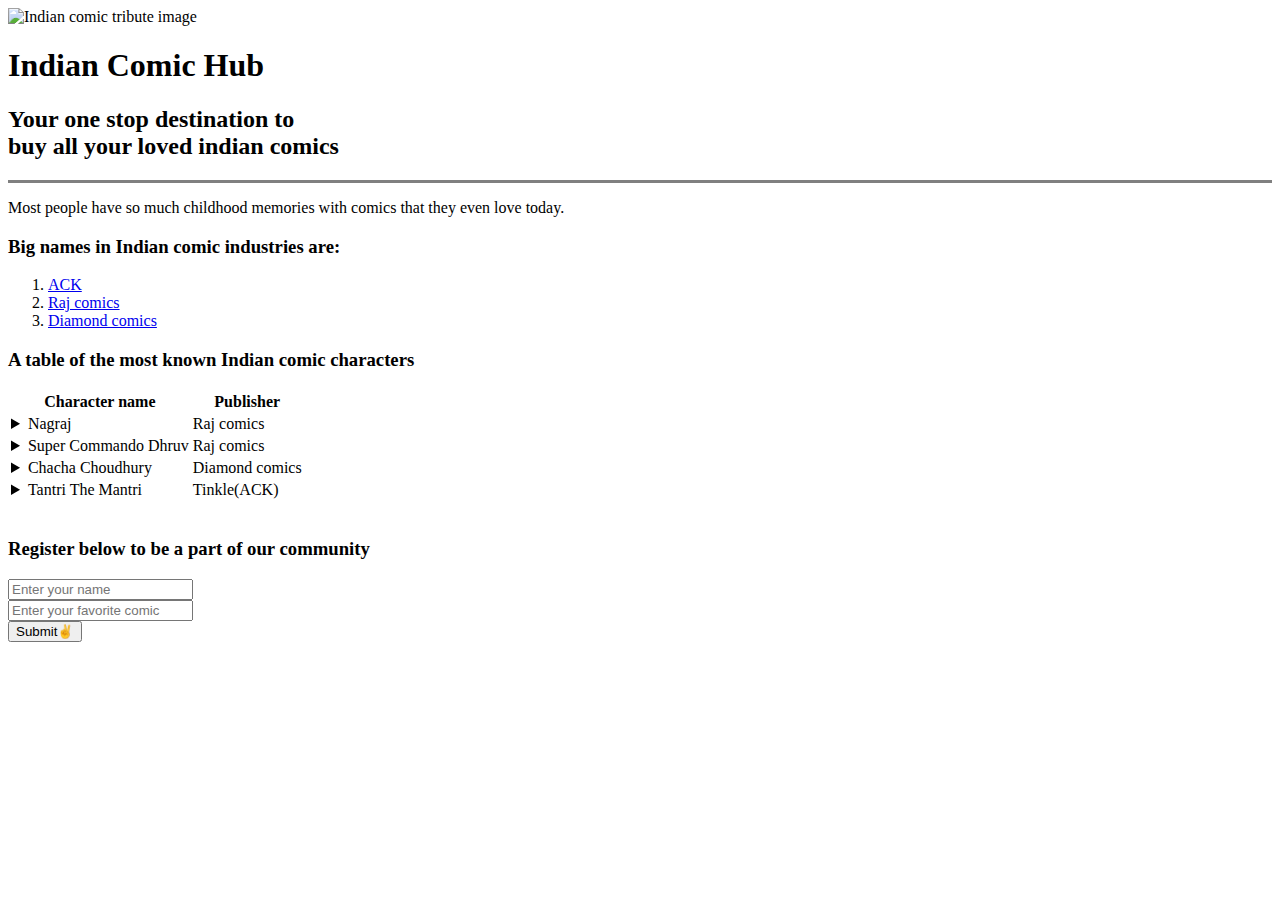
==== index.html @ dcc61a1e "Add files via upload" ====
<html>

<head>
     <title>ICH-mainpage</title>
</head>

<body>
     <img src="download.jpg" alt="Indian comic tribute image">
     <h1>Indian Comic Hub</h1>
     <h2>Your one stop destination to <br> buy all your loved indian comics</h2>
     <hr size="3" noshade>
     <p>Most people have so much childhood memories with comics that they even love today.</p> 
     <h3>Big names in Indian comic industries are:</h3>
     <ol>
          <li><a href="https://www.amarchitrakatha.com/">ACK</a></li>
          <li><a href="https://www.rajcomics.net/">Raj comics</a></li>
          <li><a href="http://diamondcomicsindia.in/">Diamond comics</a></li>
     </ol>
     <h3>A table of the most known Indian comic characters</h3>
     <table>
          <thead>
               <tr>
                    <th>Character name</th>
                    <th>Publisher</th>
               </tr>
          </thead>
          <tbody>
               <tr>
                    <td><details><summary>Nagraj</summary>Nagraj is a superhero appearing in Indian comic books published by Raj Comics created in the late 1980s by Rajkumar Gupta.</details></td>
                    <td>Raj comics</td>
               </tr>
               <tr>
                    <td><details><summary>Super Commando Dhruv</summary>In the late 1980s, after the initial success of Nagraj, Raj Comics wanted another superhero for its titles. It was in this period that writer Anupam Sinha came up with the idea of Super Commando Dhruva.</details></td>
                    <td>Raj comics</td>
               </tr>
               <tr>
                    <td><details><summary>Chacha Choudhury</summary>Chacha Chaudhary is an Indian comic book character, created by cartoonist Pran Kumar Sharma.The comic comes in ten Indian languages including Hindi and English and has sold over ten million copies</details></td>
                    <td>Diamond comics</td>
               </tr>
               <tr>
                    <td><details><summary>Tantri The Mantri</summary>Tantri the Mantri, is a Tinkle toon and the eponymous main character, or anti-hero, of Tantri the Mantri.</details></td>
                    <td>Tinkle(ACK)</td>
               </tr>
          </tbody>
     </table>
     <br>
     <h3>Register below to be a part of our community</h3>
     <input type="text" placeholder="Enter your name">
     <br>
     <input type="text" placeholder="Enter your favorite comic">
     <br>
     <button>Submit✌️</button>
</body>


</html>
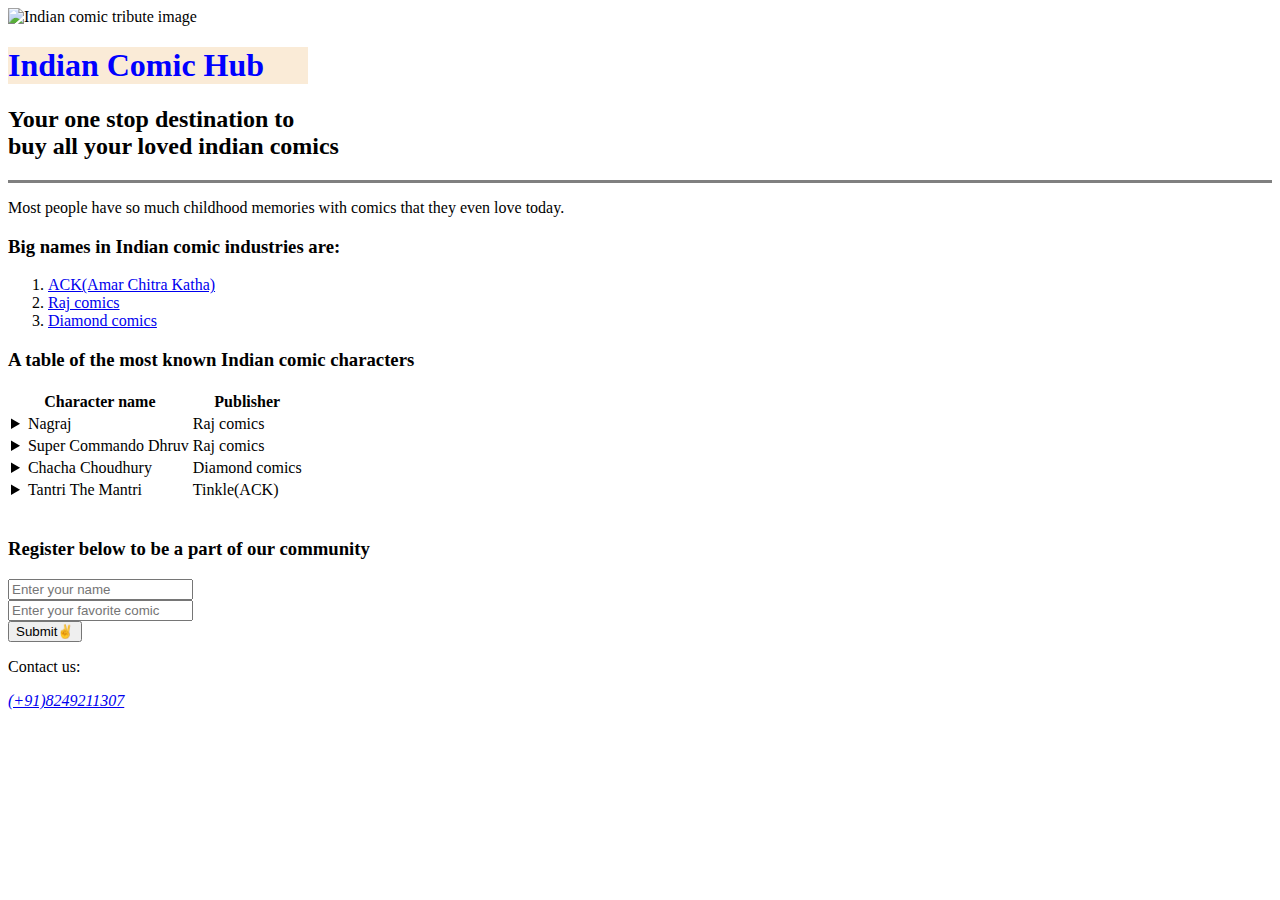
==== commit 3b7551bd: "Add files via upload" ====
--- a/index.html
+++ b/index.html
@@ -1,18 +1,39 @@
 <html>
 
 <head>
+     <meta charset="utf-8" />
+    <meta name="viewport" content="width=device-width" />
      <title>ICH-mainpage</title>
+     <style>
+          #one {
+               color: blue;
+               background-color: antiquewhite;
+               width: 300px;
+               animation: blink 1s infinite;                  
+          }
+          @keyframes blink {
+               0%{
+                    opacity: 0;
+               }
+               50%{
+                    opacity: 1;
+               }
+               100%{
+                    opacity: 0;
+               }
+          }
+     </style>
 </head>
 
 <body>
      <img src="download.jpg" alt="Indian comic tribute image">
-     <h1>Indian Comic Hub</h1>
+     <h1 id="one"><strong>Indian Comic Hub</strong> </h1>
      <h2>Your one stop destination to <br> buy all your loved indian comics</h2>
-     <hr size="3" noshade>
+     <hr size="3" noshade id="two">
      <p>Most people have so much childhood memories with comics that they even love today.</p> 
-     <h3>Big names in Indian comic industries are:</h3>
+     <h3 id="two">Big names in Indian comic industries are:</h3>
      <ol>
-          <li><a href="https://www.amarchitrakatha.com/">ACK</a></li>
+          <li><a href="https://www.amarchitrakatha.com/"><abbr>ACK</abbr>(Amar Chitra Katha)</a></li>
           <li><a href="https://www.rajcomics.net/">Raj comics</a></li>
           <li><a href="http://diamondcomicsindia.in/">Diamond comics</a></li>
      </ol>
@@ -50,8 +71,10 @@
      <input type="text" placeholder="Enter your favorite comic">
      <br>
      <button>Submit✌️</button>
+     <br>
+     <p>Contact us:</p>
+     <address><a id="three" href="tel;+918249211307">(+91)8249211307</a></address>
 </body>
-
 
 </html>
 
